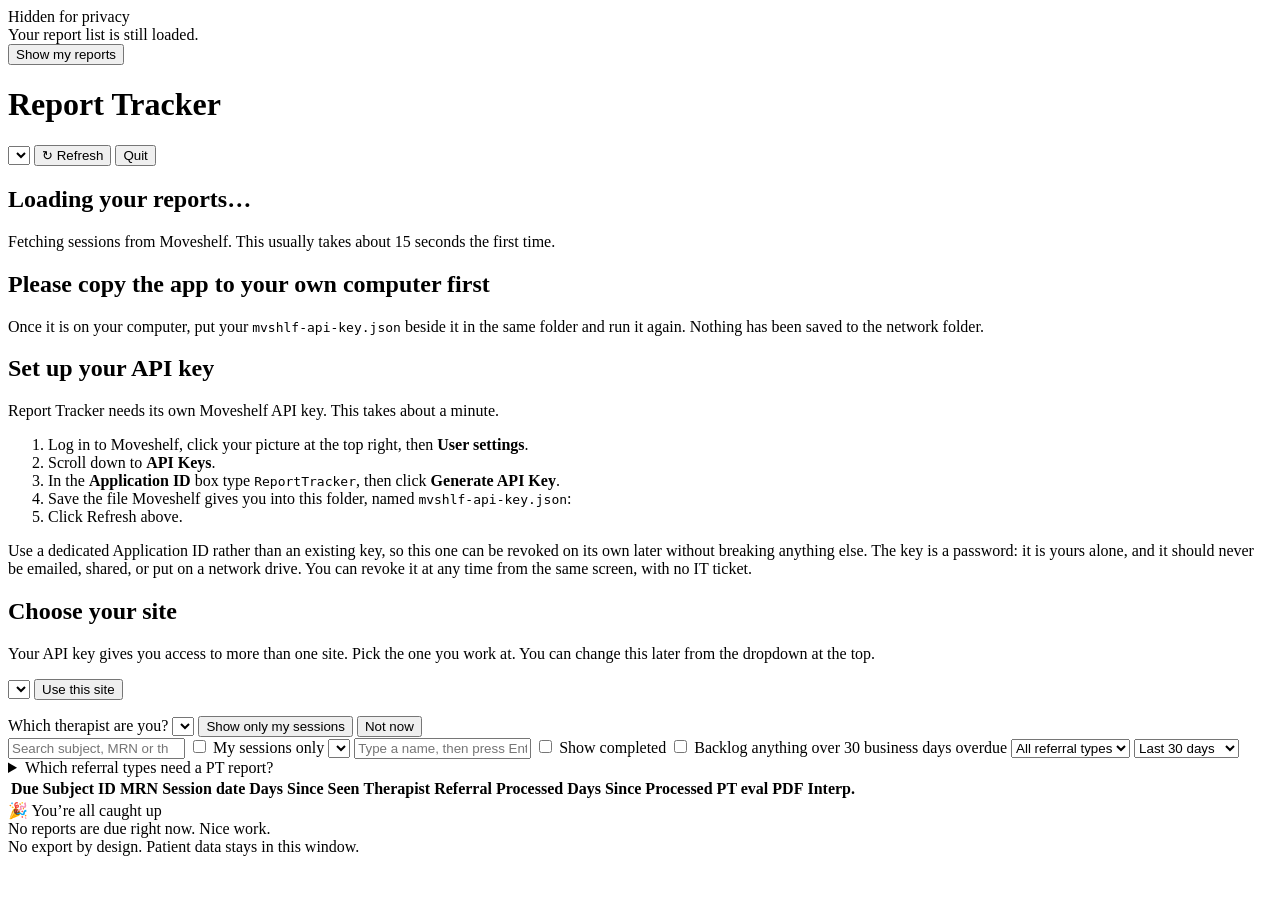
==== tracker/web/index.html @ d751be06 "Initial commit: Moveshelf Report Tracker A standalone Windows tool showing physical therapists which" ====
<!doctype html>
<html lang="en">
<head>
<meta charset="utf-8">
<meta name="viewport" content="width=device-width, initial-scale=1">
<meta name="referrer" content="no-referrer">
<title>Report Tracker</title>
<link rel="stylesheet" href="/static/styles.css">
</head>
<body>

<!-- Privacy screen. Covers the page after inactivity so patient data is not
     left on display at an unattended workstation. -->
<div id="screen" class="hidden">
  <div class="big">Hidden for privacy</div>
  <div class="sub">Your report list is still loaded.</div>
  <button class="primary" id="reveal">Show my reports</button>
</div>

<div class="wrap">

  <header>
    <h1>Report Tracker</h1>
    <select id="site" aria-label="Site" class="hidden"></select>
    <span class="spacer"></span>
    <span class="meta" id="refreshed"></span>
    <button id="refresh" title="Refresh (r)">&#8635; Refresh</button>
    <button id="quit">Quit</button>
  </header>

  <div id="banners"></div>

  <!-- Shown while the first fetch is still running. -->
  <section id="loading" class="setup hidden">
    <h2>Loading your reports&hellip;</h2>
    <p class="sub">Fetching sessions from Moveshelf. This usually takes about
       15 seconds the first time.</p>
  </section>

  <!-- Running from a network folder. Refused before anything is written there. -->
  <section id="setup-location" class="setup hidden">
    <h2>Please copy the app to your own computer first</h2>
    <p id="location-error" style="white-space:pre-wrap"></p>
    <p class="sub">
      Once it is on your computer, put your <code>mvshlf-api-key.json</code> beside it in
      the same folder and run it again. Nothing has been saved to the network folder.
    </p>
  </section>

  <!-- First run: no API key found. -->
  <section id="setup-key" class="setup hidden">
    <h2>Set up your API key</h2>
    <p>Report Tracker needs its own Moveshelf API key. This takes about a minute.</p>
    <ol>
      <li>Log in to Moveshelf, click your picture at the top right, then
          <b>User settings</b>.</li>
      <li>Scroll down to <b>API Keys</b>.</li>
      <li>In the <b>Application ID</b> box type <code>ReportTracker</code>, then click
          <b>Generate API Key</b>.</li>
      <li>Save the file Moveshelf gives you into this folder, named
          <code>mvshlf-api-key.json</code>:
          <div class="path"><code id="folder"></code></div></li>
      <li>Click Refresh above.</li>
    </ol>
    <p class="sub">
      Use a dedicated Application ID rather than an existing key, so this one can be
      revoked on its own later without breaking anything else. The key is a password:
      it is yours alone, and it should never be emailed, shared, or put on a network drive.
      You can revoke it at any time from the same screen, with no IT ticket.
    </p>
    <p class="sub" id="key-error"></p>
  </section>

  <!-- First run: key works, but no site chosen yet. -->
  <section id="setup-site" class="setup hidden">
    <h2>Choose your site</h2>
    <p>Your API key gives you access to more than one site. Pick the one you work at.
       You can change this later from the dropdown at the top.</p>
    <p><select id="site-picker" aria-label="Choose a site"></select>
       <button class="primary" id="site-save">Use this site</button></p>
  </section>

  <!-- Normal view -->
  <main id="main" class="hidden">
    <p class="scope" id="scope"></p>
    <div class="tiles" id="tiles"></div>

    <!-- First run: nothing here knows which therapist is looking. -->
    <div id="identity" class="filterbar hidden">
      <span>Which therapist are you?</span>
      <select id="identity-pick" aria-label="Your name"></select>
      <button class="primary" id="identity-set" type="button">Show only my sessions</button>
      <button id="identity-skip" type="button">Not now</button>
    </div>

    <!-- Appears only while something is filtering the table, so the view never
         silently looks like a short worklist. -->
    <div id="activefilters" class="filterbar hidden"></div>

    <div class="controls">
      <input type="search" id="q" placeholder="Search subject, MRN or therapist…   (press / )"
             aria-label="Search">
      <label class="chk"><input type="checkbox" id="mine"> My sessions only</label>
      <select id="me" aria-label="Which therapist are you?"></select>
      <input id="me-other" class="hidden" autocomplete="off" spellcheck="false"
             placeholder="Type a name, then press Enter" aria-label="Type a therapist name">
      <span class="sub hidden" id="me-note"></span>
      <label class="chk"><input type="checkbox" id="showdone"> Show completed</label>
      <label class="chk" title="Reports left unfinished this long are usually finished work whose completion date was never entered in Moveshelf. Separating them keeps the Overdue count to what you can act on this week. Nothing is hidden: the Backlog tile always shows the count.">
        <input type="checkbox" id="backlog"> Backlog anything over <span id="backlog-days">30</span> business days overdue</label>
      <select id="referral" aria-label="Filter by referral type">
        <option value="">All referral types</option>
      </select>
      <select id="lookback" aria-label="How far back to look">
        <option value="30">Last 30 days</option>
        <option value="90">Last 90 days</option>
        <option value="180">Last 180 days</option>
        <option value="365">Last year</option>
      </select>
    </div>

    <details id="reportpanel" class="panel">
      <summary>Which referral types need a PT report?</summary>
      <p class="sub">
        Untick a referral type that never produces a report, such as video only or
        pedobarography. Those sessions move to a &ldquo;No report needed&rdquo; bucket and stop
        counting as overdue. Anything not listed here still counts, so a new referral
        type is never silently ignored.
      </p>
      <div id="reporttypes"></div>
    </details>

    <div class="card">
      <!-- Proxy scrollbar. CSS cannot put a scrollbar at the top of a scroll
           box, so this is an empty strip that scrolls in step with the table
           below it. Without it the only scrollbar sits at the bottom of a long
           table, which means scrolling the whole page down just to move the
           columns sideways. -->
      <div class="hbar" id="hbar" aria-hidden="true"><div id="hbar-inner"></div></div>
      <div class="tablewrap" id="tablewrap">
      <table id="tbl">
        <thead><tr>
          <th data-k="sort_rank">Due</th>
          <th data-k="subject_id">Subject ID</th>
          <th data-k="mrn">MRN</th>
          <th data-k="session_date">Session date</th>
          <th data-k="days_since_session" class="num" title="Business days between the session and today">Days Since Seen</th>
          <th data-k="therapist">Therapist</th>
          <th data-k="referral_type">Referral</th>
          <th data-k="processing_completed" title="Date data processing was completed. The 7 business day clock starts here.">Processed</th>
          <th data-k="days_since_processing" class="num" title="Business days between processing being completed and today. The 7 day clock starts here.">Days Since Processed</th>
          <th data-k="pt_evaluation" title="PT evaluation in EMR">PT eval</th>
          <th data-k="pdf_to_emr" title="PDF data in EMR">PDF</th>
          <th data-k="interpretation" title="Interpretation completed">Interp.</th>
        </tr></thead>
        <tbody id="tbody"></tbody>
      </table>
      </div>
      <div class="empty hidden" id="empty">
        <div class="big" id="empty-big">&#127881; You&rsquo;re all caught up</div>
        <div class="sub" id="empty-sub">No reports are due right now. Nice work.</div>
      </div>
    </div>

    <footer>
      <span id="count"></span>
      <span class="spacer"></span>
      <span>No export by design. Patient data stays in this window.</span>
    </footer>
    <p class="sub" id="holidaynote"></p>
  </main>

</div>
<script src="/static/app.js"></script>
</body>
</html>
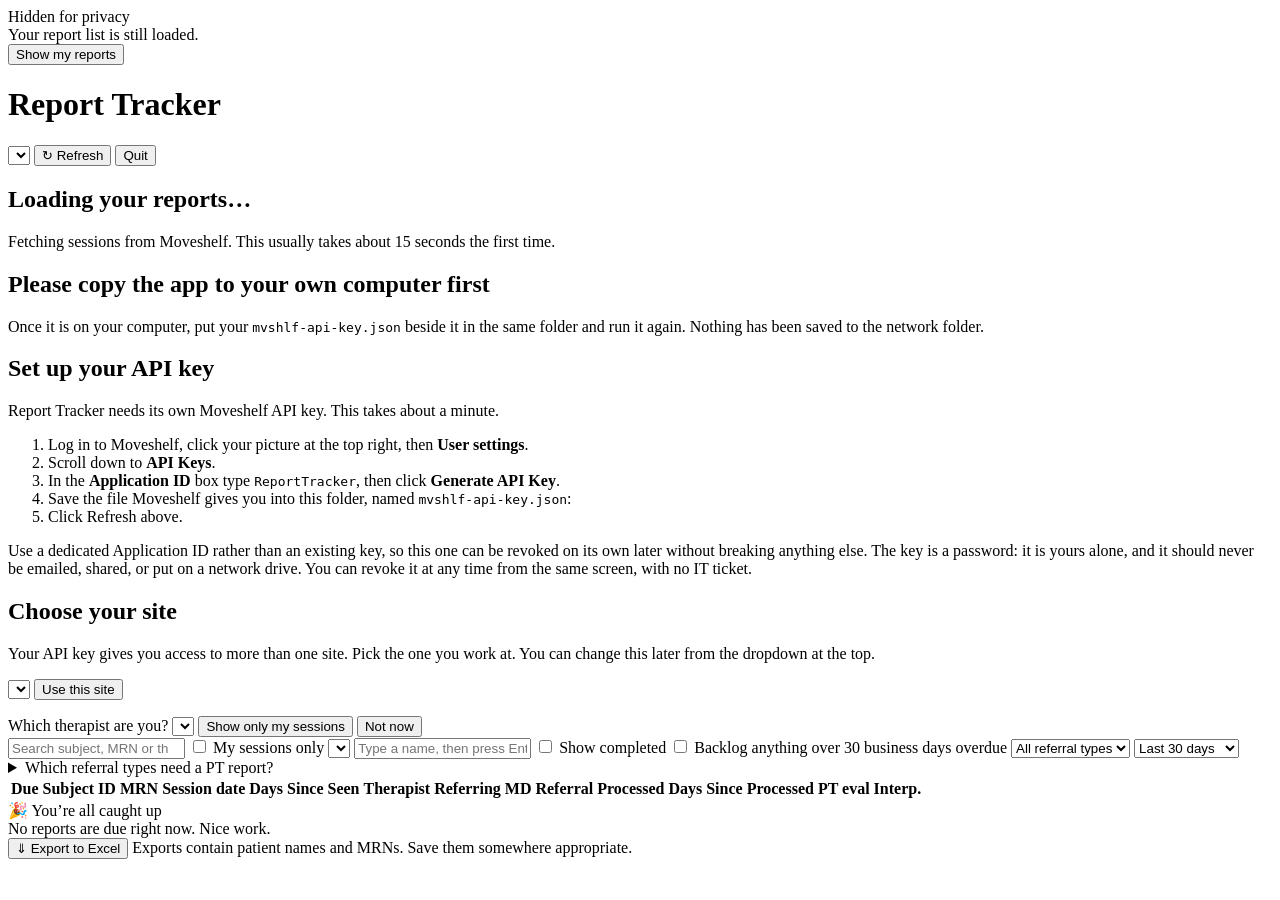
==== commit b28e8ec9: "0.2.0: export to Excel, referring physician column, release process User feedback from the first rou" ====
--- a/tracker/web/index.html
+++ b/tracker/web/index.html
@@ -146,11 +146,11 @@
           <th data-k="session_date">Session date</th>
           <th data-k="days_since_session" class="num" title="Business days between the session and today">Days Since Seen</th>
           <th data-k="therapist">Therapist</th>
+          <th data-k="referring_physician" title="Referring physician for this session">Referring MD</th>
           <th data-k="referral_type">Referral</th>
           <th data-k="processing_completed" title="Date data processing was completed. The 7 business day clock starts here.">Processed</th>
           <th data-k="days_since_processing" class="num" title="Business days between processing being completed and today. The 7 day clock starts here.">Days Since Processed</th>
           <th data-k="pt_evaluation" title="PT evaluation in EMR">PT eval</th>
-          <th data-k="pdf_to_emr" title="PDF data in EMR">PDF</th>
           <th data-k="interpretation" title="Interpretation completed">Interp.</th>
         </tr></thead>
         <tbody id="tbody"></tbody>
@@ -164,8 +164,10 @@
 
     <footer>
       <span id="count"></span>
+      <button id="export" title="Save the rows shown below as a spreadsheet file">
+        &#8659; Export to Excel</button>
       <span class="spacer"></span>
-      <span>No export by design. Patient data stays in this window.</span>
+      <span>Exports contain patient names and MRNs. Save them somewhere appropriate.</span>
     </footer>
     <p class="sub" id="holidaynote"></p>
   </main>
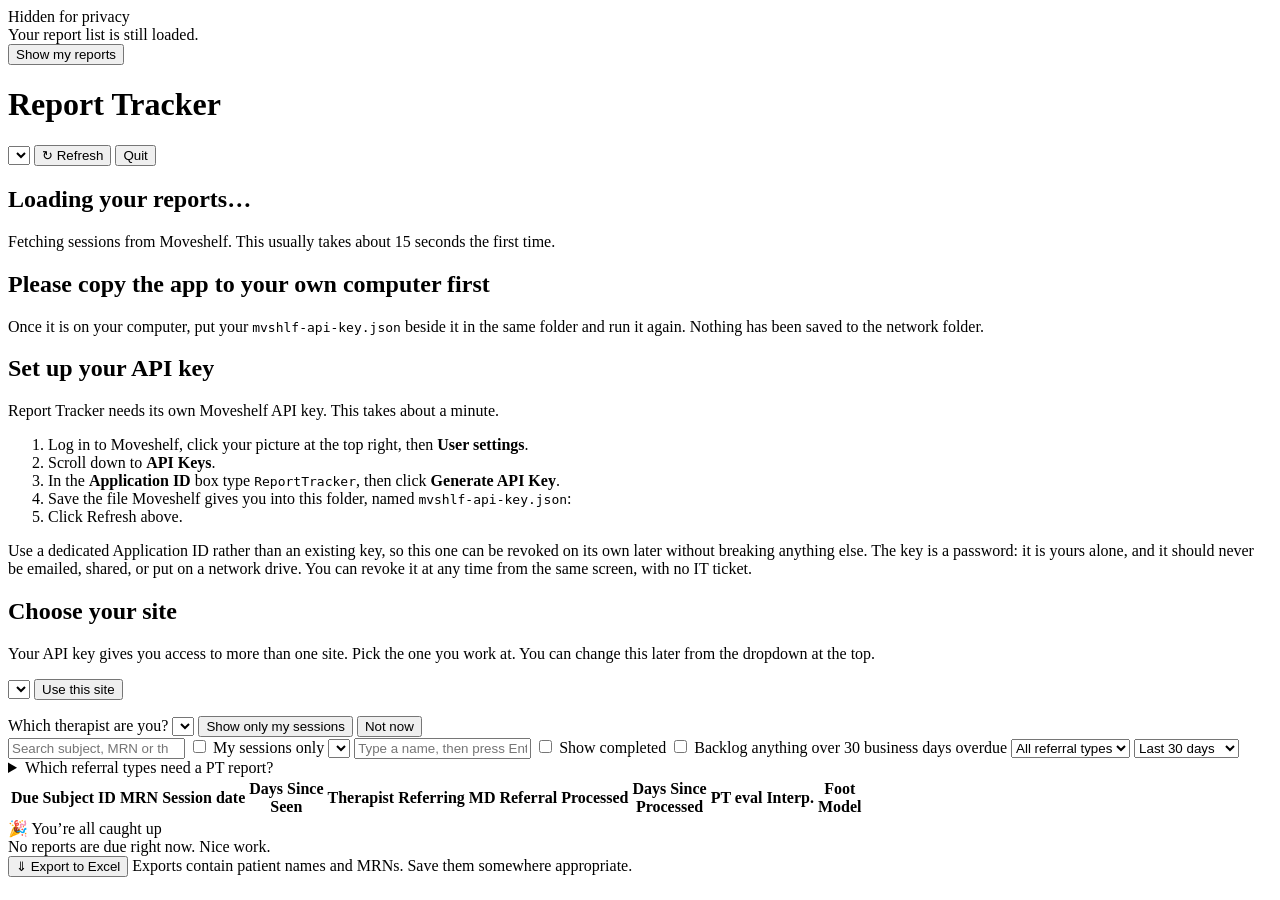
==== commit b6e75fb4: "0.3.0: foot model column, Days columns stacked and centred Added: - Foot Model column, last, ticked " ====
--- a/tracker/web/index.html
+++ b/tracker/web/index.html
@@ -144,14 +144,15 @@
           <th data-k="subject_id">Subject ID</th>
           <th data-k="mrn">MRN</th>
           <th data-k="session_date">Session date</th>
-          <th data-k="days_since_session" class="num" title="Business days between the session and today">Days Since Seen</th>
+          <th data-k="days_since_session" class="num" title="Business days between the session and today">Days Since <br>Seen</th>
           <th data-k="therapist">Therapist</th>
           <th data-k="referring_physician" title="Referring physician for this session">Referring MD</th>
           <th data-k="referral_type">Referral</th>
           <th data-k="processing_completed" title="Date data processing was completed. The 7 business day clock starts here.">Processed</th>
-          <th data-k="days_since_processing" class="num" title="Business days between processing being completed and today. The 7 day clock starts here.">Days Since Processed</th>
+          <th data-k="days_since_processing" class="num" title="Business days between processing being completed and today. The 7 day clock starts here.">Days Since <br>Processed</th>
           <th data-k="pt_evaluation" title="PT evaluation in EMR">PT eval</th>
           <th data-k="interpretation" title="Interpretation completed">Interp.</th>
+          <th data-k="foot_model" class="num" title="A foot model was collected. Processing waits on x-ray measurements, which can take extra days to come back. The 7 business day deadline is unchanged; this is here so a late row can be understood.">Foot <br>Model</th>
         </tr></thead>
         <tbody id="tbody"></tbody>
       </table>
@@ -168,6 +169,7 @@
         &#8659; Export to Excel</button>
       <span class="spacer"></span>
       <span>Exports contain patient names and MRNs. Save them somewhere appropriate.</span>
+      <span class="ver" id="version" title="Which build you are running"></span>
     </footer>
     <p class="sub" id="holidaynote"></p>
   </main>
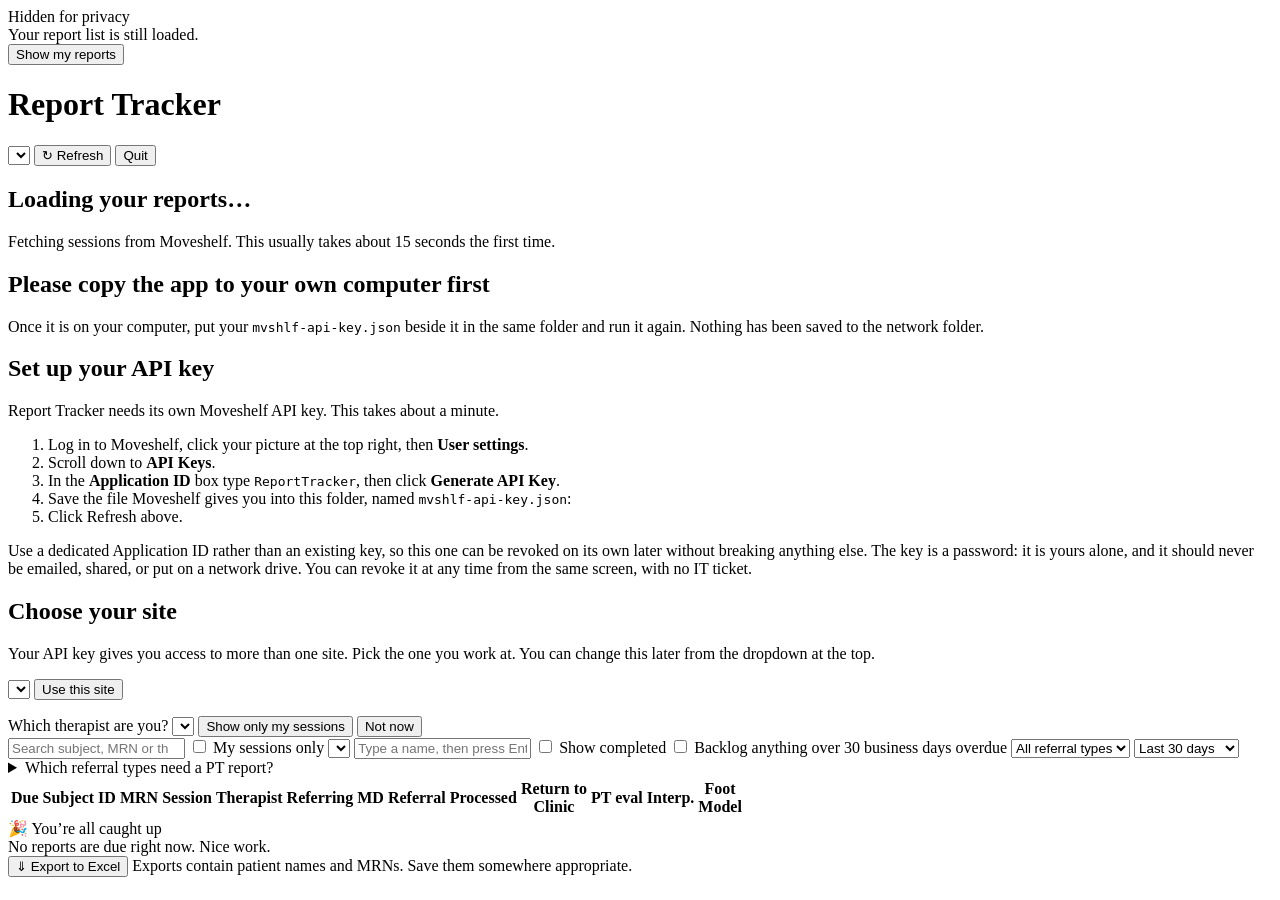
==== commit f156ab3a: "0.4.0: Return to Clinic column, and 12 columns holding what needed 15 Asked for at the engineers' in" ====
--- a/tracker/web/index.html
+++ b/tracker/web/index.html
@@ -143,13 +143,15 @@
           <th data-k="sort_rank">Due</th>
           <th data-k="subject_id">Subject ID</th>
           <th data-k="mrn">MRN</th>
-          <th data-k="session_date">Session date</th>
-          <th data-k="days_since_session" class="num" title="Business days between the session and today">Days Since <br>Seen</th>
+          <!-- Each date carries its own business-day count on a second line.
+               Sorting by the date sorts by the count too: they are the same
+               measurement, so one sort key serves both. -->
+          <th data-k="session_date" title="Date of the session, and the business days since it. Sorts on the date.">Session</th>
           <th data-k="therapist">Therapist</th>
           <th data-k="referring_physician" title="Referring physician for this session">Referring MD</th>
           <th data-k="referral_type">Referral</th>
-          <th data-k="processing_completed" title="Date data processing was completed. The 7 business day clock starts here.">Processed</th>
-          <th data-k="days_since_processing" class="num" title="Business days between processing being completed and today. The 7 day clock starts here.">Days Since <br>Processed</th>
+          <th data-k="processing_completed" title="Date data processing was completed, and the business days since. The 7 business day clock starts here. Sorts on the date.">Processed</th>
+          <th data-k="return_to_clinic" title="Date the patient is next due back in clinic, and the business days until then. Recorded on about half of the sessions that owe a report and blank on the rest. It is not a deadline and does not change a row&rsquo;s status. Sorts on the date.">Return to <br>Clinic</th>
           <th data-k="pt_evaluation" title="PT evaluation in EMR">PT eval</th>
           <th data-k="interpretation" title="Interpretation completed">Interp.</th>
           <th data-k="foot_model" class="num" title="A foot model was collected. Processing waits on x-ray measurements, which can take extra days to come back. The 7 business day deadline is unchanged; this is here so a late row can be understood.">Foot <br>Model</th>
